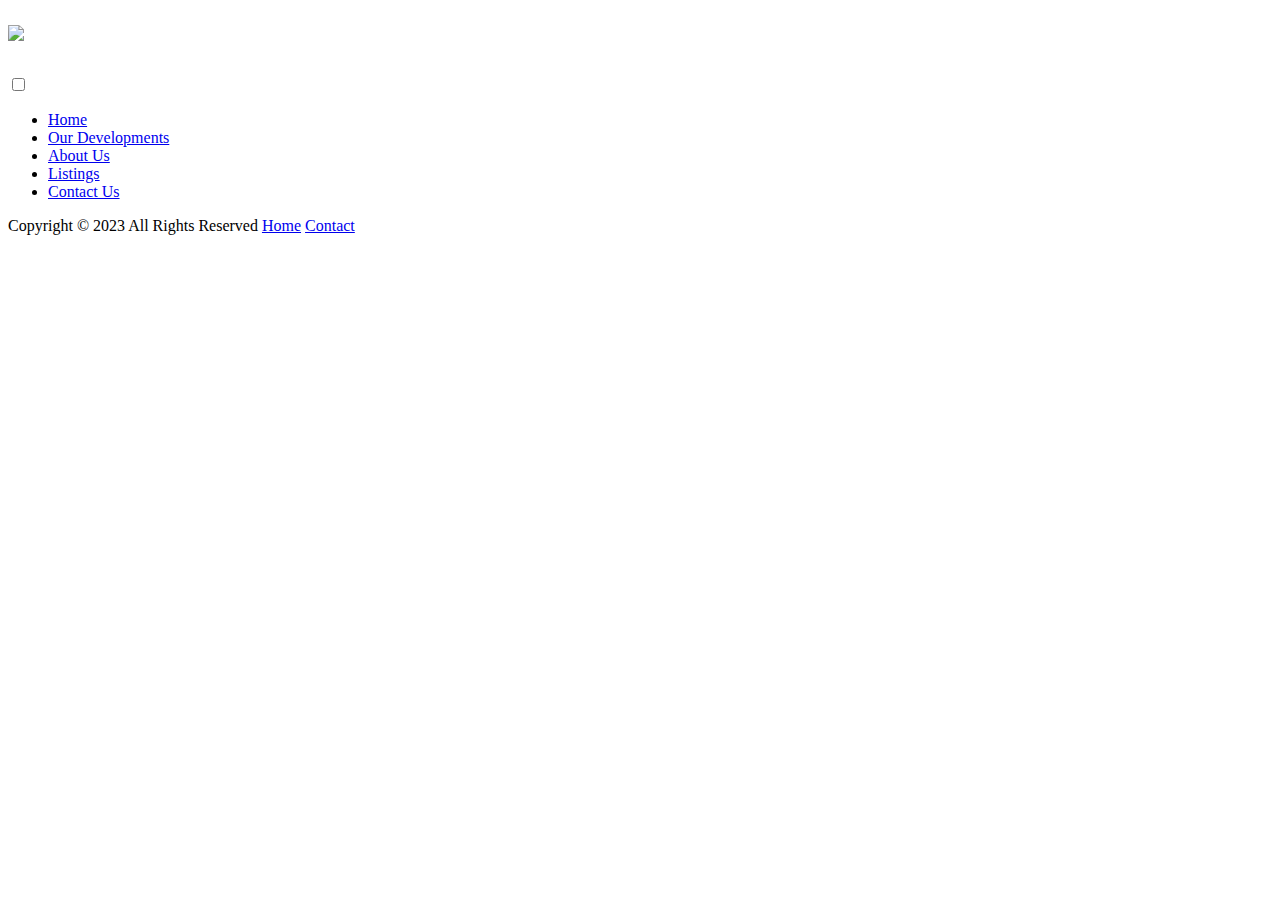
==== BelharLofts51m2.html @ dbfbe491 "First commit" ====
<!DOCTYPE html>
<html lang="en">
<head>
    <meta charset="UTF-8">
    <meta name="viewport" content="width=device-width, initial-scale=1.0">
    <title>Belhar Lofts 51m2</title>
</head>
<body>
    <header>
      <nav class="navbar">
        <h2 class="logo"><a href="#"> 
          <img src="assets/images/logoHead.png" style="width: 150px; height: auto;">
        </a></h2>
        <input type="checkbox" id="menu-toggler" />
        <label for="menu-toggler" id="hamburger-btn">
          <svg
            xmlns="http://www.w3.org/2000/svg"
            viewBox="0 0 24 24"
            fill="white"
            width="24px"
            height="24px"
          >
            <path d="M0 0h24v24H0z" fill="none" />
            <path d="M3 18h18v-2H3v2zm0-5h18V11H3v2zm0-7v2h18V6H3z" />
          </svg>
        </label>
        <ul class="all-links">
          <li><a href="#home">Home</a></li>
          <li><a href="#portfolio">Our Developments</a></li>
          <li><a href="#about">About Us</a></li>
          <li><a href="listings.html">Listings</a></li>
          <li><a href="contact.html">Contact Us</a></li>
        </ul>
      </nav>
    </header>




    







    <footer>
      <div>
        <span>Copyright © 2023 All Rights Reserved</span>
        <span class="link">
            <a href="#">Home</a>
            <a href="#contact">Contact</a>
        </span>
      </div>
    </footer>
</body>
</html>
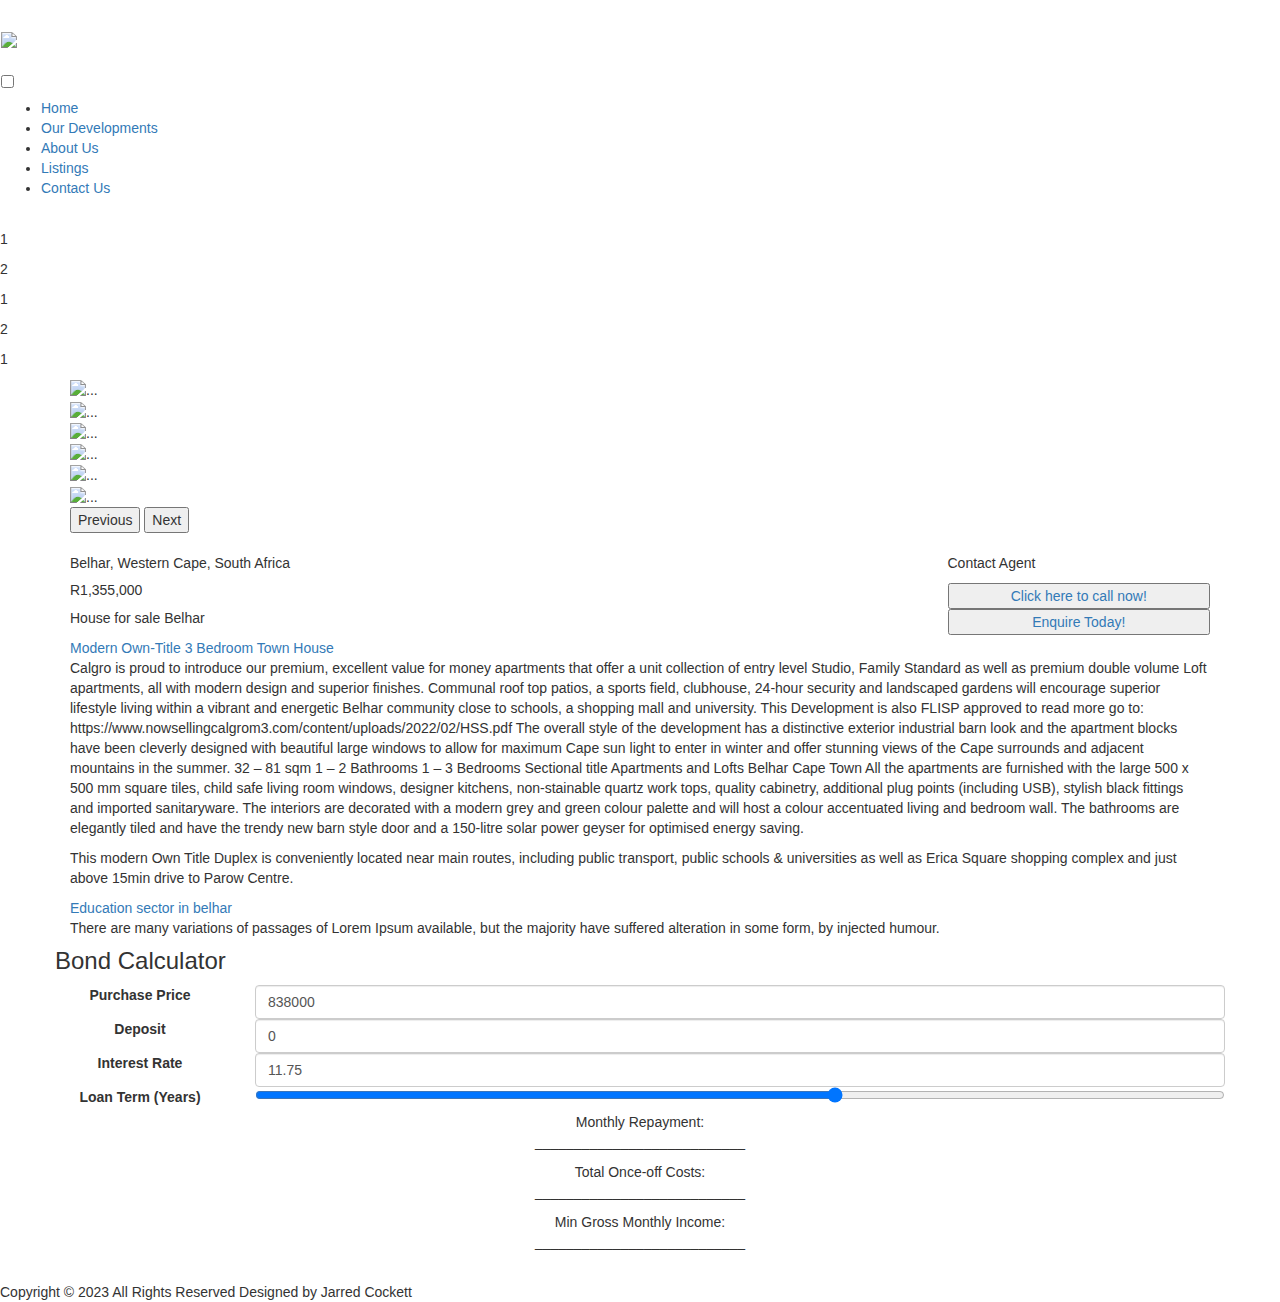
==== commit 2099c459: "Finale commit" ====
--- a/BelharLofts51m2.html
+++ b/BelharLofts51m2.html
@@ -1,12 +1,29 @@
-<!DOCTYPE html>
+<!doctype html>
 <html lang="en">
-<head>
-    <meta charset="UTF-8">
-    <meta name="viewport" content="width=device-width, initial-scale=1.0">
+  <head>
+    <meta charset="UTF-8" />
+    <meta name="viewport" content="width=device-width, initial-scale=1.0" />
+    <link rel="stylesheet" href="css/oliveGrove.css" />
+    <link
+      href="https://cdn.jsdelivr.net/npm/bootstrap@5.3.1/dist/css/bootstrap.min.css"
+      rel="stylesheet"
+      integrity="sha384-4bw+/aepP/YC94hEpVNVgiZdgIC5+VKNBQNGCHeKRQN+PtmoHDEXuppvnDJzQIu9"
+      crossorigin="anonymous"
+    />
+    <script
+      src="https://cdn.jsdelivr.net/npm/bootstrap@5.3.1/dist/js/bootstrap.bundle.min.js"
+      integrity="sha384-HwwvtgBNo3bZJJLYd8oVXjrBZt8cqVSpeBNS5n7C8IVInixGAoxmnlMuBnhbgrkm"
+      crossorigin="anonymous"
+    ></script>
+     <link href="https://cdn.jsdelivr.net/npm/bootstrap@5.3.1/dist/css/bootstrap.min.css" rel="stylesheet" integrity="sha384-4bw+/aepP/YC94hEpVNVgiZdgIC5+VKNBQNGCHeKRQN+PtmoHDEXuppvnDJzQIu9" crossorigin="anonymous">
+    <script src="https://cdn.jsdelivr.net/npm/bootstrap@5.3.1/dist/js/bootstrap.bundle.min.js" integrity="sha384-HwwvtgBNo3bZJJLYd8oVXjrBZt8cqVSpeBNS5n7C8IVInixGAoxmnlMuBnhbgrkm" crossorigin="anonymous"></script>
+    <link rel="stylesheet" href="https://maxcdn.bootstrapcdn.com/bootstrap/3.3.7/css/bootstrap.min.css" integrity="sha384-BVYiiSIFeK1dGmJRAkycuHAHRg32OmUcww7on3RYdg4Va+PmSTsz/K68vbdEjh4u" crossorigin="anonymous">
+    <script src="js/BelharLofts51m2.js"></script>
     <title>Belhar Lofts 51m2</title>
-</head>
-<body>
-    <header>
+  </head>
+  <body>
+    <!--Header-->
+      <header>
       <nav class="navbar">
         <h2 class="logo"><a href="#"> 
           <img src="assets/images/logoHead.png" style="width: 150px; height: auto;">
@@ -33,26 +50,389 @@
         </ul>
       </nav>
     </header>
-
-
-
-
+      
+    <p>1</p>
+    <p>2</p>
+    <p>1</p>
+    <p>2</p>
+    <p>1</p>
+  
     
 
 
 
-
-
-
-
+    <section class="bg-light">
+      <div class="container">
+        <div class="row">
+          <div class="col-lg-12 mb-4 mb-sm-5">
+            <div class="card card-style1 border-0">
+              <div class="card-body p-1-9 p-sm-2-3 p-md-6 p-lg-7">
+                <div id="carouselExample" class="carousel slide">
+                  <div class="carousel-inner">
+                    <div class="carousel-item active">
+                      <img
+                        src=""
+                        id="img01"
+                        style="object-fit: cover; height: 620px"
+                        class="d-block w-100 slideImage"
+                        alt="..."
+                      />
+                    </div>
+                    <div class="carousel-item">
+                      <img
+                        src=""
+                        id="img02"
+                        style="object-fit: cover; height: 620px"
+                        class="d-block w-100 slideImage"
+                        alt="..."
+                      />
+                    </div>
+                    <div class="carousel-item">
+                      <img
+                        src="..."
+                        id="img03"
+                        style="object-fit: cover; height: 620px"
+                        class="d-block w-100 slideImage"
+                        alt="..."
+                      />
+                    </div>
+                    <div class="carousel-item">
+                      <img
+                        src="..."
+                        id="img04"
+                        style="object-fit: cover; height: 620px"
+                        class="d-block w-100 slideImage"
+                        alt="..."
+                      />
+                    </div>
+                    <div class="carousel-item">
+                      <img
+                        src="..."
+                        id="img05"
+                        style="object-fit: cover; height: 620px"
+                        class="d-block w-100 slideImage"
+                        alt="..."
+                      />
+                    </div>
+                    <div class="carousel-item">
+                      <img
+                        src="..."
+                        id="img06"
+                        style="object-fit: cover; height: 620px"
+                        class="d-block w-100 slideImage"
+                        alt="..."
+                      />
+                    </div>
+                  </div>
+                  <button
+                    class="carousel-control-prev"
+                    type="button"
+                    data-bs-target="#carouselExample"
+                    data-bs-slide="prev"
+                  >
+                    <span
+                      class="carousel-control-prev-icon"
+                      aria-hidden="true"
+                    ></span>
+                    <span class="visually-hidden">Previous</span>
+                  </button>
+                  <button
+                    class="carousel-control-next"
+                    type="button"
+                    data-bs-target="#carouselExample"
+                    data-bs-slide="next"
+                  >
+                    <span
+                      class="carousel-control-next-icon"
+                      aria-hidden="true"
+                    ></span>
+                    <span class="visually-hidden">Next</span>
+                  </button>
+                </div>
+                <br />
+                <div class="row align-items-center">
+                  <div class="col-lg-9 mb-4 mb-lg-0">
+                    <div
+                      class="card text-black bg-gradient"
+                      style="max-width: 100%"
+                    >
+                      <div class="card-header">
+                        Belhar, Western Cape, South Africa
+                      </div>
+                      <div class="card-body">
+                        <h5 class="card-title">R1,355,000</h5>
+                        <p class="card-text">House for sale Belhar</p>
+                      </div>
+                    </div>
+                  </div>
+                  <div class="col-lg-3 mb-4 mb-lg-0">
+                    <div
+                      class="card text-black bg-gradient"
+                      style="max-width: 100%"
+                    >
+                      <div class="card-header">Contact Agent</div>
+                      <div class="card-body">
+                        <h5 class="card-title"></h5>
+                        <a href="tel:084-902-6738">
+                          <button id="callNowButton" style="width: 100%">
+                            Click here to call now!
+                          </button>
+                        </a>
+                        <a href="contact.html">
+                          <button id="EnquireButton" style="width: 100%">
+                            Enquire Today!
+                          </button>
+                        </a>
+                        </href>
+                      </div>
+                    </div>
+                  </div>
+                </div>
+              </div>
+            </div>
+          </div>
+          <div class="col-lg-12 mb-4 mb-sm-5">
+            <div>
+              <span class="section-title text-primary mb-3 mb-sm-4"
+                >Modern Own-Title 3 Bedroom Town House</span
+              >
+              <p>
+                Calgro is proud to introduce our premium, excellent value for money apartments 
+                that offer a unit collection of entry level Studio, Family Standard as well as 
+                premium double volume Loft apartments, all with modern design and superior finishes.
+                 Communal roof top patios, a sports field, clubhouse, 24-hour security and landscaped 
+                 gardens will encourage superior lifestyle living within a vibrant and energetic Belhar 
+                 community close to schools, a shopping mall and university.
+                This Development is also FLISP approved to read more go to:
+                https://www.nowsellingcalgrom3.com/content/uploads/2022/02/HSS.pdf
+
+                The overall style of the development has a distinctive exterior industrial barn look and the 
+                apartment blocks have been cleverly designed with beautiful large windows to allow for maximum
+                 Cape sun light to enter in winter and offer stunning views of the Cape surrounds and adjacent 
+                 mountains in the summer.
+
+                32 – 81 sqm
+                1 – 2 Bathrooms
+                1 – 3 Bedrooms
+                Sectional title
+                Apartments and Lofts
+                Belhar Cape Town
+                All the apartments are furnished with the large 500 x 500 mm square tiles, child safe living room windows, designer kitchens, non-stainable quartz work tops, quality cabinetry, additional plug points (including USB), stylish black fittings and imported sanitaryware. The interiors are decorated with a modern grey and green colour palette and will host a colour accentuated living and bedroom wall. The bathrooms are
+                elegantly tiled and have the trendy new barn style door and a 150-litre solar power geyser for optimised energy saving.
+              </p>
+              <p class="mb-0">
+                This modern Own Title Duplex is conveniently located near main
+                routes, including public transport, public schools &
+                universities as well as Erica Square shopping complex and just
+                above 15min drive to Parow Centre.
+              </p>
+            </div>
+          </div>
+          <div class="col-lg-12">
+            <div class="row">
+              <div class="col-lg-12 mb-4 mb-sm-5">
+                <div>
+                  <span class="section-title text-primary mb-3 mb-sm-4">
+                    Education sector in belhar
+                  </span>
+
+                  <p class="mb-1-9">
+                    There are many variations of passages of Lorem Ipsum
+                    available, but the majority have suffered alteration in some
+                    form, by injected humour.
+                  </p>
+                </div>
+              </div>
+            </div>
+          </div>
+
+          <div class="card">
+            <div class="card-body">
+              <h3>Bond Calculator</h3>
+              <div class="container overflow-hidden text-center">
+                <div class="row gx-5">
+                  <!-- First Column -->
+                  <div class="col">
+                    <div class="p-3">
+                      <form>
+                        <!-- Purchase Price Input -->
+                        <div class="row mb-3">
+                          <label
+                            for="inputPurchasePrice"
+                            class="col-sm-2 col-form-label"
+                            >Purchase Price</label
+                          >
+                          <div class="col-sm-10">
+                            <input
+                              type="text"
+                              class="form-control"
+                              id="inputPurchasePrice"
+                            />
+                          </div>
+                        </div>
+
+                        <!-- Deposit Input -->
+                        <div class="row mb-3">
+                          <label
+                            for="inputDeposit"
+                            class="col-sm-2 col-form-label"
+                            >Deposit</label
+                          >
+                          <div class="col-sm-10">
+                            <input
+                              type="number"
+                              class="form-control"
+                              id="inputDeposit"
+                              value="0"
+                            />
+                          </div>
+                        </div>
+
+                        <!-- Interest Rate Input -->
+                        <div class="row mb-3">
+                          <label
+                            for="inputInterestRate"
+                            class="col-sm-2 col-form-label"
+                            >Interest Rate</label
+                          >
+                          <div class="col-sm-10">
+                            <input
+                              type="number"
+                              step="0.25"
+                              class="form-control"
+                              id="inputInterestRate"
+                              value="11.75"
+                            />
+                          </div>
+                        </div>
+
+                        <!-- Loan Term Input -->
+                        <div class="row mb-3">
+                          <label
+                            for="yearSlider"
+                            class="col-sm-2 col-form-label"
+                            >Loan Term (Years)</label
+                          >
+                          <div class="col-sm-10">
+                            <input
+                              type="range"
+                              class="form-range"
+                              min="5"
+                              max="30"
+                              step="5"
+                              id="yearSlider"
+                              value="20"
+                            />
+                            <output id="yearSliderValue"></output>
+                          </div>
+                        </div>
+                      </form>
+                    </div>
+                  </div>
+
+                  <!-- Second Column -->
+                  <div class="col">
+                    <div class="p-3">
+                      <form>
+                        <div class="col-12 p24_pR0">
+                          <input
+                            type="hidden"
+                            class="js_excludeTransferDuty"
+                            value="false"
+                          />
+                          <div class="bondDataRow">
+                            <div class="LabelTextOverride p24_bondDataLabel">
+                              Monthly Repayment:
+                            </div>
+                            <div
+                              id="mortgage_monthlypayment"
+                              class="LabelTextOverride text-right p24_monthlyRepaymentAmount p24_bondDataAmount"
+                            ></div>
+                            <p>___________________________</p>
+                          </div>
+                          <div class="bondDataRow" id="total_once_off">
+                            <div class="LabelTextOverride p24_bondDataLabel">
+                              Total Once-off Costs:<br />
+                            </div>
+                            <div
+                              id="mortgage_totalpayment"
+                              class="LabelTextOverride text-right p24_bondDataAmount p24_totalPayment"
+                            ></div>
+                            <p>___________________________</p>
+                          </div>
+                          <div class="bondDataRow p24_borderless">
+                            <div class="LabelTextOverride p24_bondDataLabel">
+                              Min Gross Monthly Income:
+                            </div>
+                            <div
+                              class="LabelTextOverride text-right p24_bondDataAmount"
+                              id="minimum_income"
+                            ></div>
+                            <p>___________________________</p>
+                          </div>
+                        </div>
+                      </form>
+                    </div>
+                  </div>
+                </div>
+              </div>
+            </div>
+          </div>
+        </div>
+      </div>
+      <br />
+    </section>
+
+    <!--Footer-->
     <footer>
       <div>
         <span>Copyright © 2023 All Rights Reserved</span>
-        <span class="link">
-            <a href="#">Home</a>
-            <a href="#contact">Contact</a>
-        </span>
+        <span>Designed by Jarred Cockett</span>
       </div>
     </footer>
-</body>
-</html>+    <script>
+       populateImage_apartmentLofts51m2();
+    </script>
+    <div
+      class="modal fade"
+      id="exampleModalCenter"
+      tabindex="-1"
+      role="dialog"
+      aria-labelledby="exampleModalCenterTitle"
+      aria-hidden="true"
+    >
+      <div class="modal-dialog modal-dialog-centered" role="document">
+        <div class="modal-content">
+          <div class="modal-header">
+            <h5 class="modal-title" id="exampleModalLongTitle">Modal title</h5>
+            <button
+              type="button"
+              class="close"
+              data-dismiss="modal"
+              aria-label="Close"
+            >
+              <span aria-hidden="true">&times;</span>
+            </button>
+          </div>
+          <div class="modal-body">...</div>
+          <div class="modal-footer">
+            <button
+              type="button"
+              class="btn btn-secondary"
+              data-dismiss="modal"
+            >
+              Close
+            </button>
+            <button type="button" class="btn btn-primary">Save changes</button>
+          </div>
+        </div>
+      </div>
+    </div>
+
+    <script src="js/BelharLofts51m2.js"></script>
+    <script src="js/bondCalculatorFunction.js"></script>
+    <script>
+      getIds();
+    </script>
+  </body>
+</html>
